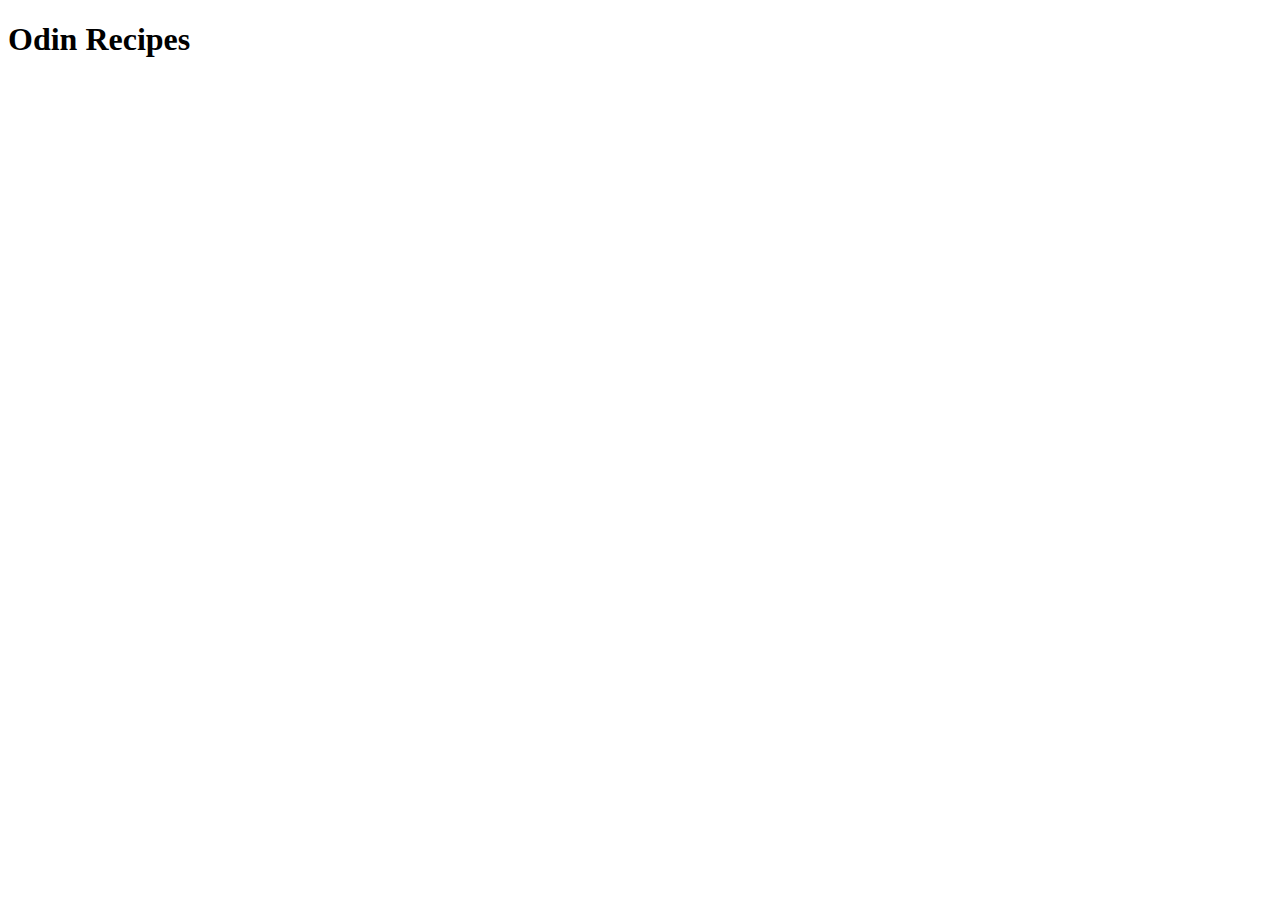
==== index.html @ 8f027e77 "Created index page and updated readme" ====
<!DOCTYPE html>
<html lang="en">
    <head>
        <meta charset="UTF-8">
        <title>The Odin Project's Odin Recipes</title>
    </head>
    <body>
        <h1>Odin Recipes</h1>
    </body>
</html>
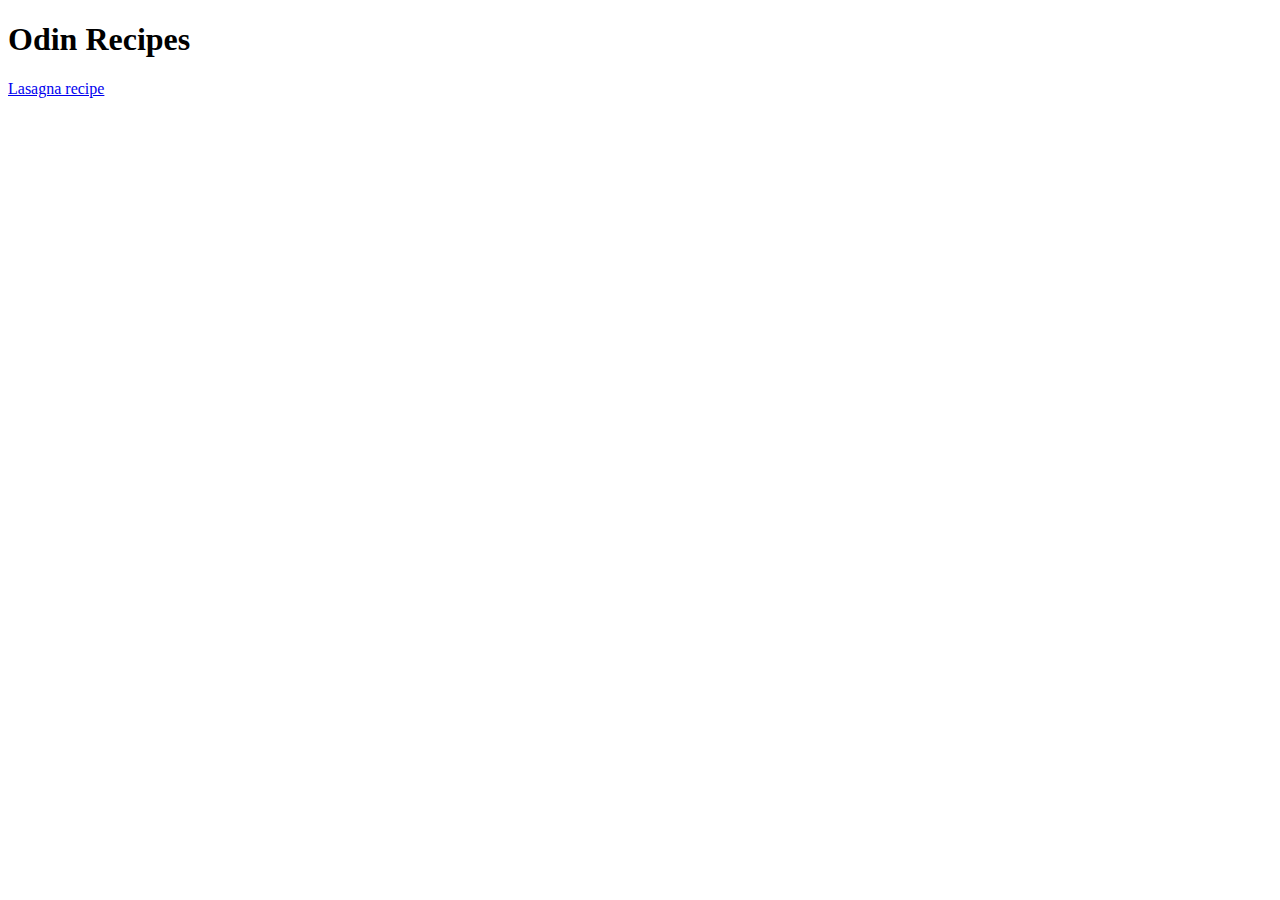
==== commit 16c16593: "Add recipes folder, update index.html with link" ====
--- a/index.html
+++ b/index.html
@@ -6,5 +6,6 @@
     </head>
     <body>
         <h1>Odin Recipes</h1>
+        <a href="../odin-recipes/recipes/lasagna.html">Lasagna recipe</a>
     </body>
 </html>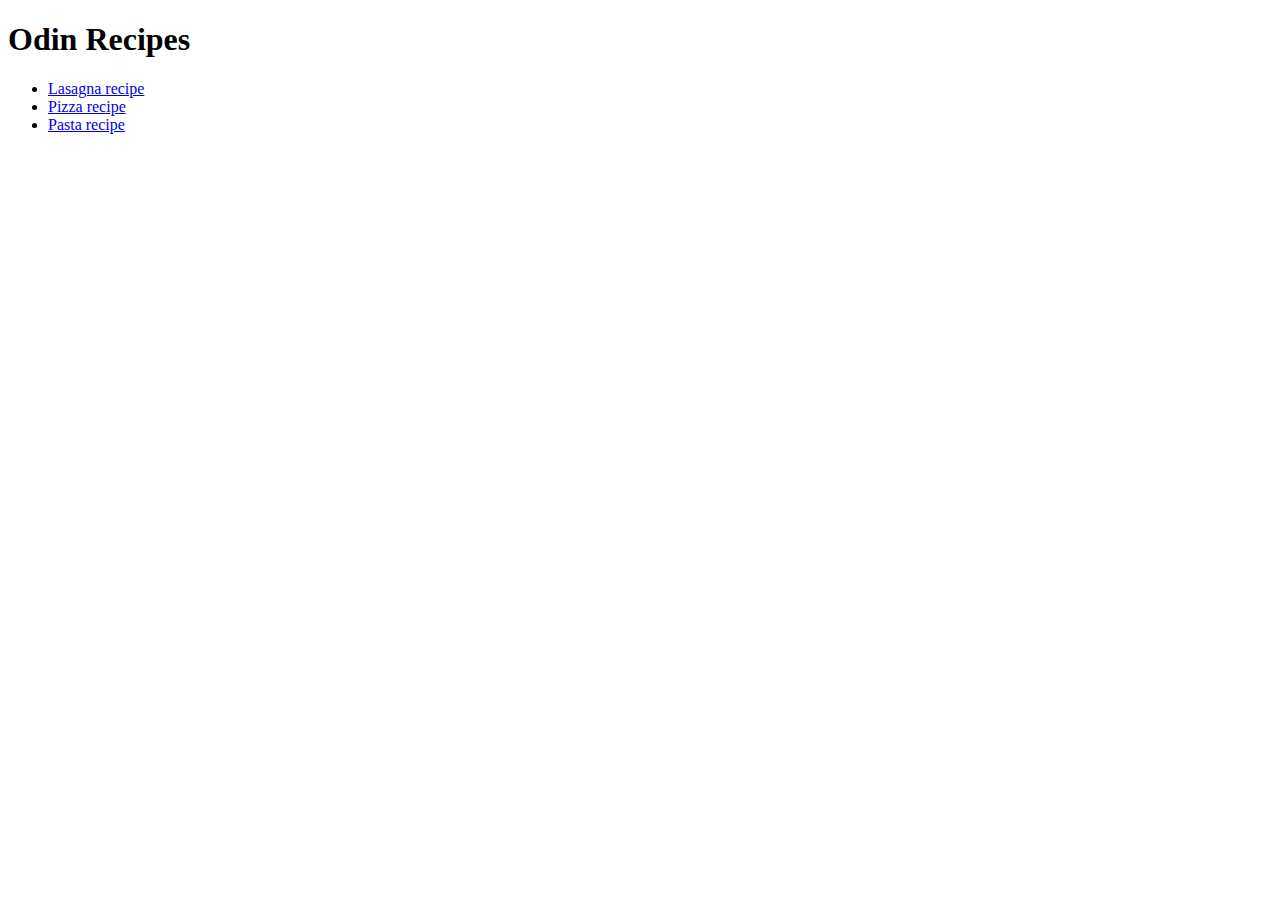
==== commit 4992a72f: "Add 2 new recipes" ====
--- a/index.html
+++ b/index.html
@@ -6,6 +6,10 @@
     </head>
     <body>
         <h1>Odin Recipes</h1>
-        <a href="../odin-recipes/recipes/lasagna.html">Lasagna recipe</a>
+        <ul>
+        <li><a href="../odin-recipes/recipes/lasagna.html">Lasagna recipe</a></li>
+        <li><a href="../odin-recipes/recipes/pizza.html">Pizza recipe</a></li>
+        <li><a href="../odin-recipes/recipes/pasta.html">Pasta recipe</a></li>
+        </ul>
     </body>
 </html>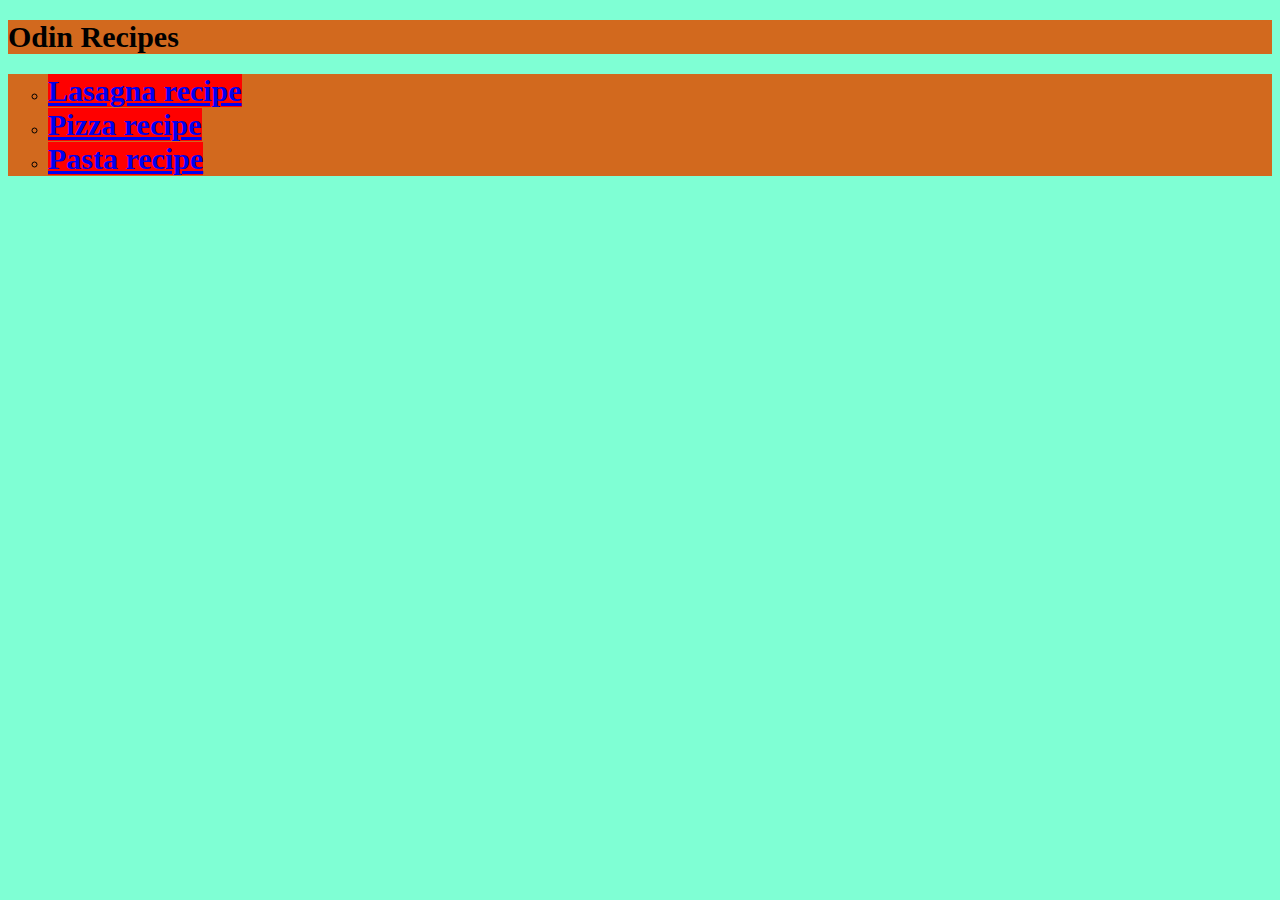
==== commit 8720e1d6: "Add basic css to index.html" ====
--- a/index.html
+++ b/index.html
@@ -3,13 +3,18 @@
     <head>
         <meta charset="UTF-8">
         <title>The Odin Project's Odin Recipes</title>
+        <link rel="stylesheet" href="css/styles.css">
     </head>
     <body>
-        <h1>Odin Recipes</h1>
+
+        <h1 class="title">Odin Recipes</h1>
+        
+        <p class="list">
         <ul>
         <li><a href="../odin-recipes/recipes/lasagna.html">Lasagna recipe</a></li>
         <li><a href="../odin-recipes/recipes/pizza.html">Pizza recipe</a></li>
         <li><a href="../odin-recipes/recipes/pasta.html">Pasta recipe</a></li>
         </ul>
+        </p>
     </body>
 </html>--- a/css/styles.css
+++ b/css/styles.css
@@ -0,0 +1,27 @@
+ul  {
+    background-color: #D2691E;
+    font-weight: bold;
+    font size: 30px;
+}
+li  {
+    background-color: #D2691E;
+    font-weight: bold;
+    list-style: circle;
+    font size: 30px;
+}
+
+a {
+    background-color: red;
+    font-weight: bold;
+    font-size: 30px;
+}
+
+.title {
+    background-color: #D2691E;
+    font-size: 30px;
+
+}
+
+* {
+    background-color: #7FFFD4;
+}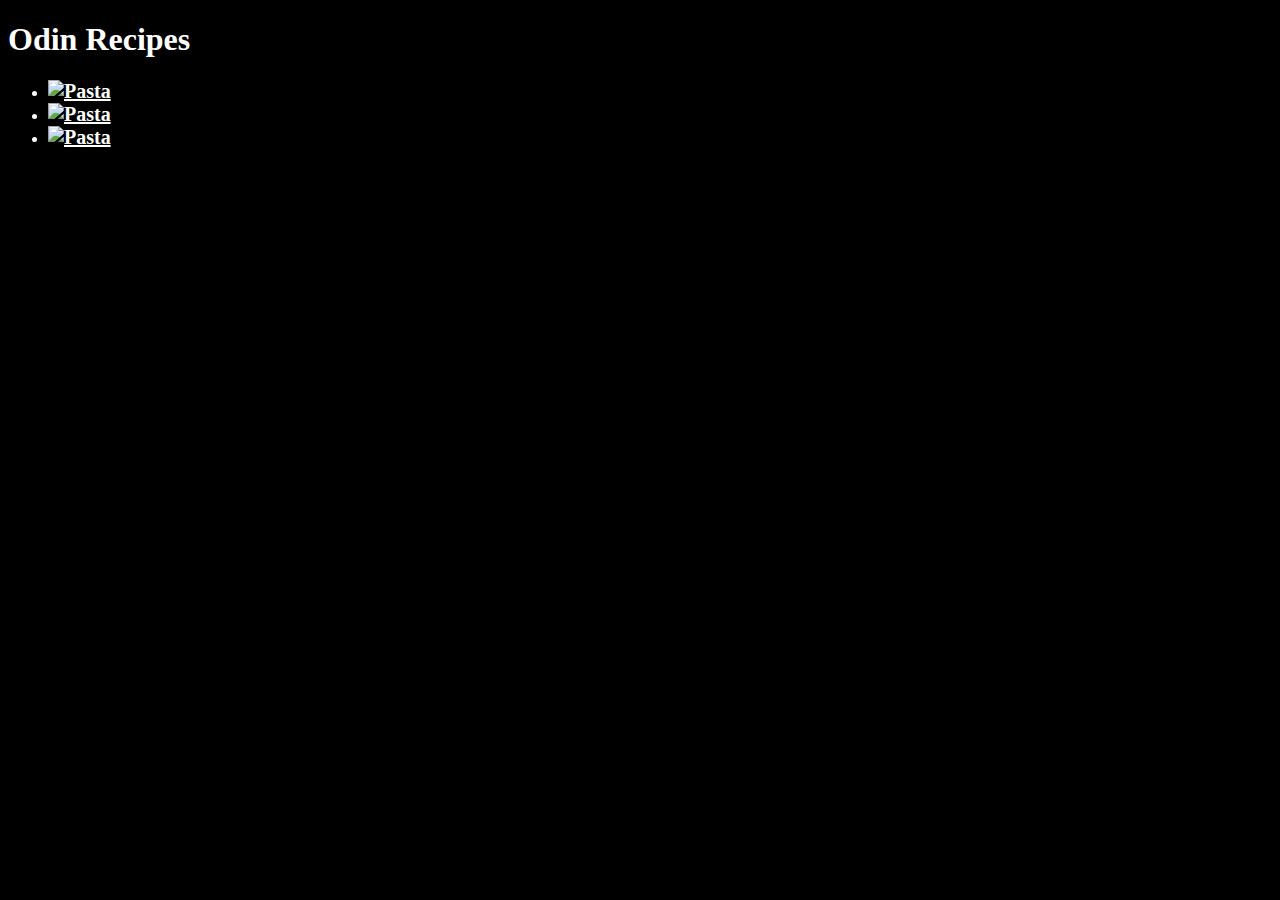
==== commit cd1131c3: "Add a bar with images to navigate" ====
--- a/index.html
+++ b/index.html
@@ -10,11 +10,12 @@
         <h1 class="title">Odin Recipes</h1>
         
         <p class="list">
-        <ul>
-        <li><a href="../odin-recipes/recipes/lasagna.html">Lasagna recipe</a></li>
-        <li><a href="../odin-recipes/recipes/pizza.html">Pizza recipe</a></li>
-        <li><a href="../odin-recipes/recipes/pasta.html">Pasta recipe</a></li>
+        <ul class="a">
+        <li><a href="../odin-recipes/recipes/lasagna.html"><img src="../odin-recipes/images/lasagna-button.jpg" alt="Pasta"></a></a></li>
+        <li><a href="../odin-recipes/recipes/pizza.html"><img src="../odin-recipes//images/pizza-button.jpg" alt="Pasta"></a></a></li>
+        <li><a href="../odin-recipes/recipes/pasta.html"><img src="../odin-recipes//images/pasta-button.jpg" alt="Pasta"></a></li>
         </ul>
         </p>
     </body>
-</html>+</html>
+
--- a/css/styles.css
+++ b/css/styles.css
@@ -1,27 +1,39 @@
-ul  {
-    background-color: #D2691E;
-    font-weight: bold;
-    font size: 30px;
-}
-li  {
-    background-color: #D2691E;
-    font-weight: bold;
+ul.li  { 
     list-style: circle;
-    font size: 30px;
 }
 
 a {
-    background-color: red;
     font-weight: bold;
-    font-size: 30px;
-}
-
-.title {
-    background-color: #D2691E;
-    font-size: 30px;
-
+    font-size: 20px;
 }
 
 * {
-    background-color: #7FFFD4;
-}+    font-family: "Lucida Handwriting";
+    box-sizing: border-box;
+    background-color: black;
+    color: white;
+}
+
+h1 {
+    font-weight: bold;  
+}
+
+.img {
+    height: 250px;
+    width: 250px;
+    
+}
+
+.box {
+    float: left;
+    width: 33%;
+    padding: 10px;
+}
+
+.titlebox {
+    margin-left: 40%;
+}
+
+
+
+
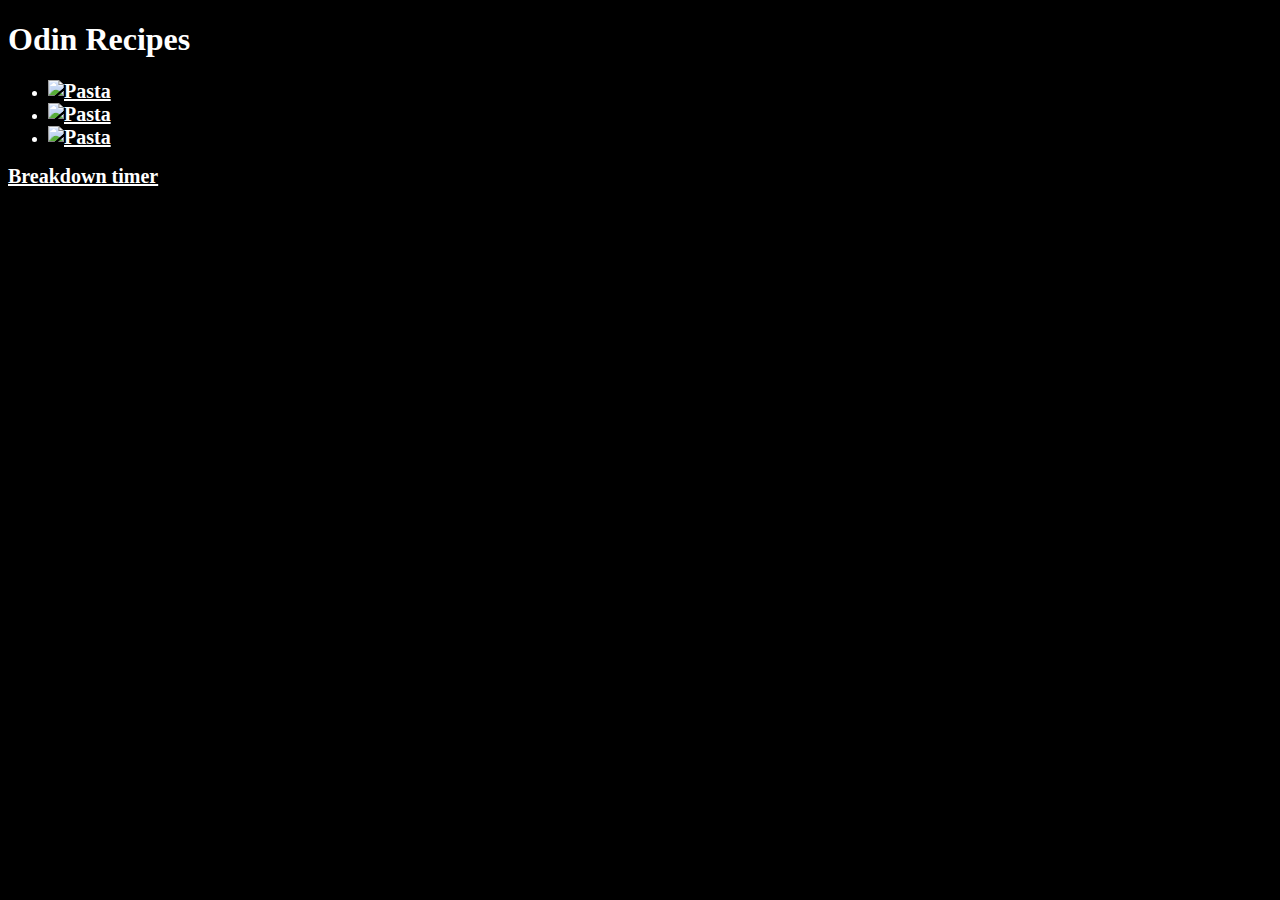
==== commit d6ee115a: "Added breakdown timer" ====
--- a/index.html
+++ b/index.html
@@ -16,6 +16,7 @@
         <li><a href="../odin-recipes/recipes/pasta.html"><img src="../odin-recipes//images/pasta-button.jpg" alt="Pasta"></a></li>
         </ul>
         </p>
+        <p><a href="../odin-recipes/recipes/bsa.html">Breakdown timer</a></p>
     </body>
 </html>
 
--- a/css/styles.css
+++ b/css/styles.css
@@ -34,6 +34,17 @@
     margin-left: 40%;
 }
 
+.button {
+    display: flex;
+    align-items: center;
+    justify-content: center;
+}
+
+.odp {
+    display: flex;
+    align-items: center;
+    justify-content: center;
+    font-size: 50px;
+}
 
 
-
